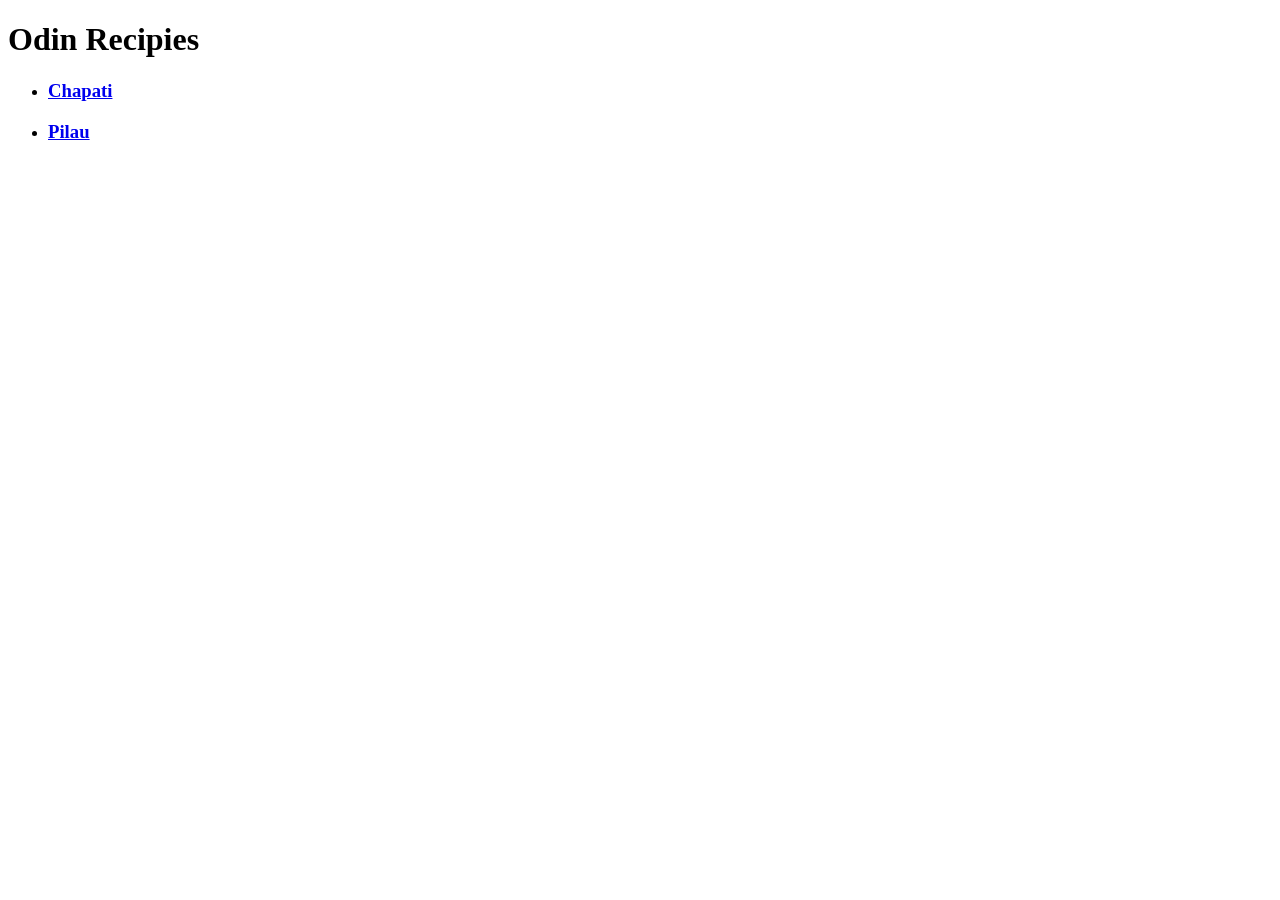
==== index.html @ b8ec8ea3 "Add Recipies folder, pilau and chapati" ====
<!DOCTYPE html>
<html lang="en">
<head>
    <meta charset="UTF-8">
    <meta name="viewport" content="width=device-width, initial-scale=1.0">
    <title>Document</title>
</head>
<body>
    <h1>Odin Recipies</h1>
    <ul>
        <li><h3><a href="recipes/chapati.html">Chapati</a></h3></li>
        <li><h3><a href="recipes/pilau.html">Pilau</a></h3></li>
    </ul>
    
</body>
</html>
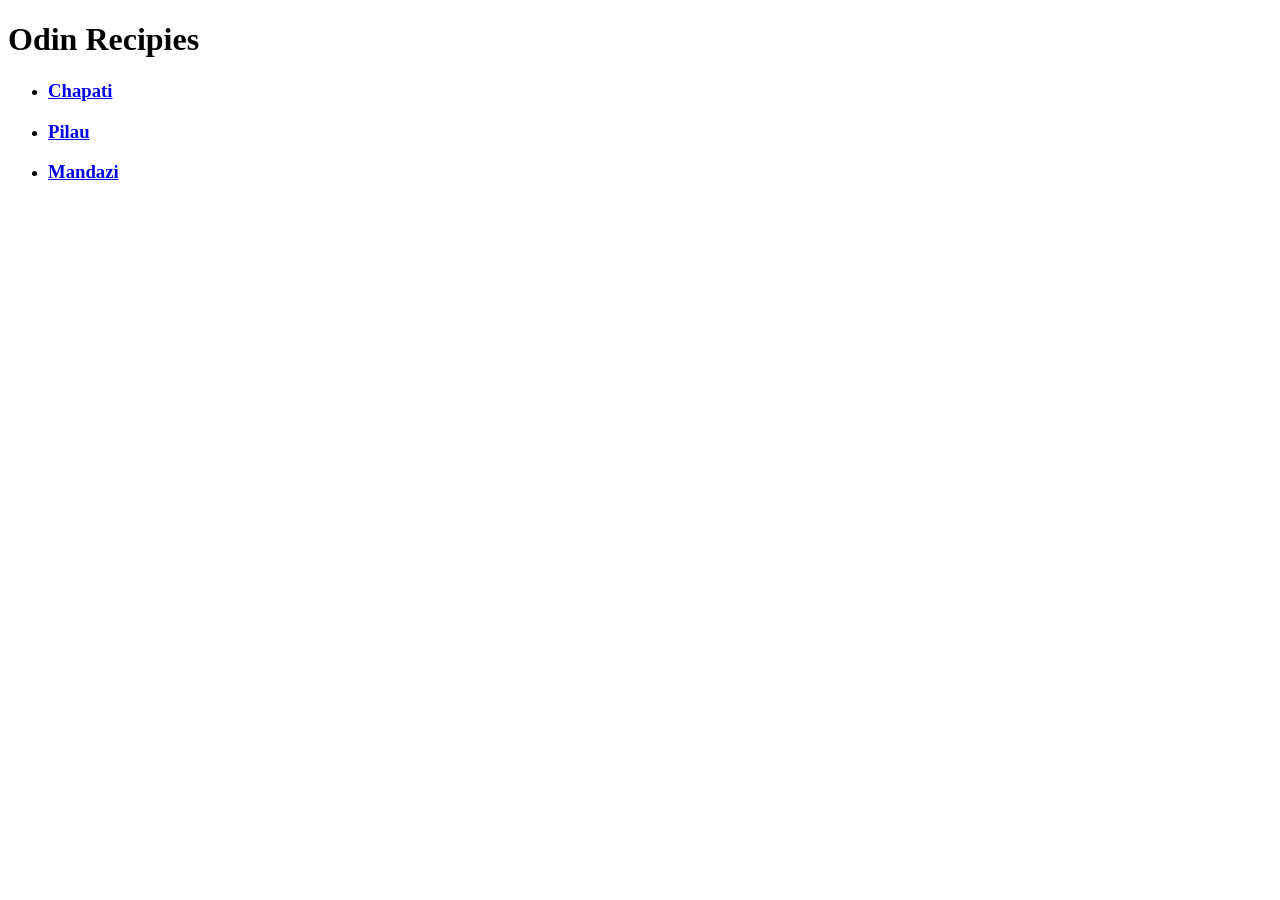
==== commit 87a9af0e: "Finish adding mandazi and pilau recipies finished the content in mandazi and recipies, also updated " ====
--- a/index.html
+++ b/index.html
@@ -10,6 +10,7 @@
     <ul>
         <li><h3><a href="recipes/chapati.html">Chapati</a></h3></li>
         <li><h3><a href="recipes/pilau.html">Pilau</a></h3></li>
+        <li><h3><a href="recipes/mandazi.html">Mandazi</a></h3></li>
     </ul>
     
 </body>
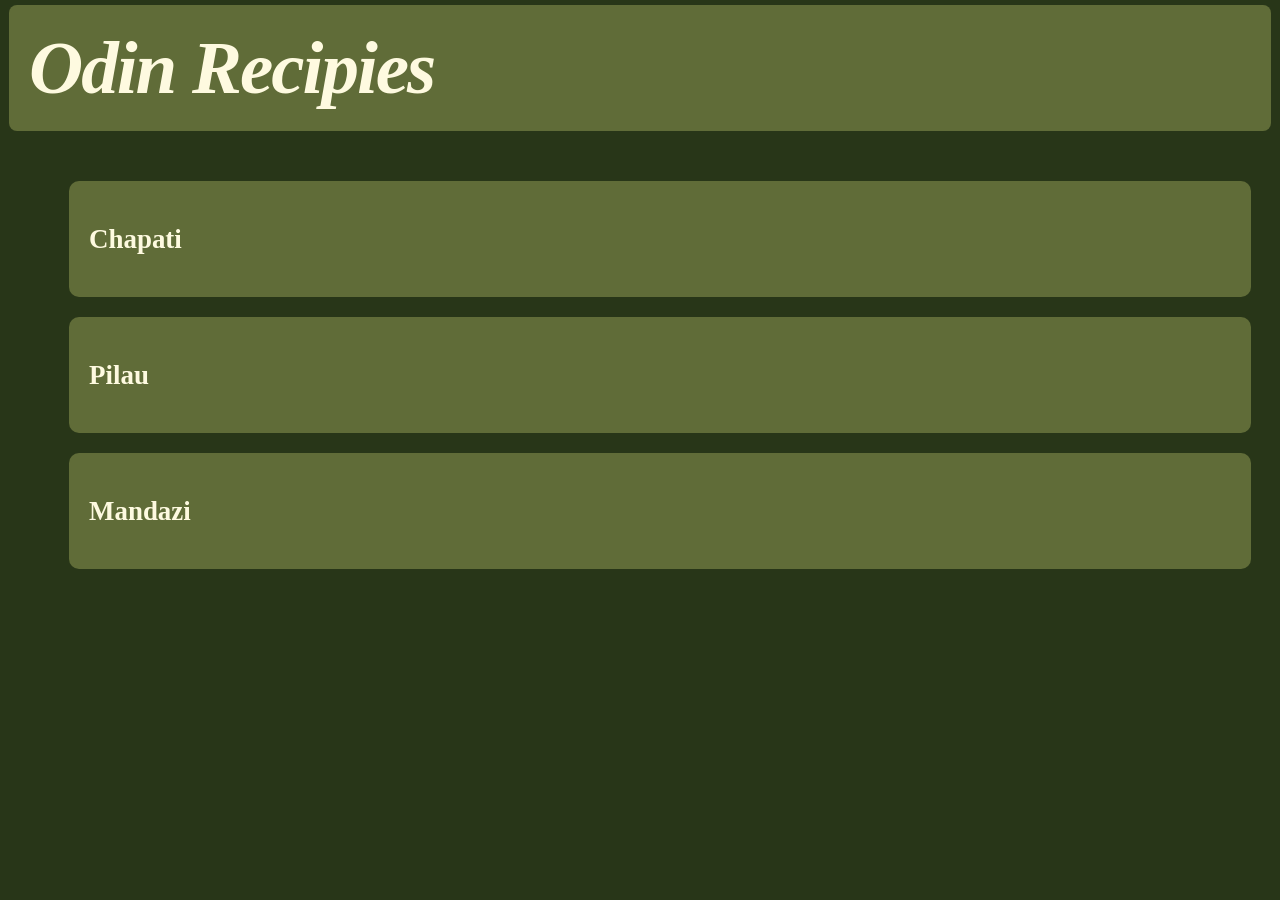
==== commit 991b7bb9: "add style.css and style homepage Added a style.css file and started styling the homepage" ====
--- a/index.html
+++ b/index.html
@@ -4,13 +4,14 @@
     <meta charset="UTF-8">
     <meta name="viewport" content="width=device-width, initial-scale=1.0">
     <title>Document</title>
+    <link rel="stylesheet" href="style.css">
 </head>
 <body>
-    <h1>Odin Recipies</h1>
+    <h1 class="heading">Odin Recipies</h1>
     <ul>
-        <li><h3><a href="recipes/chapati.html">Chapati</a></h3></li>
-        <li><h3><a href="recipes/pilau.html">Pilau</a></h3></li>
-        <li><h3><a href="recipes/mandazi.html">Mandazi</a></h3></li>
+        <li><h3><a id="chapati" href="recipes/chapati.html">Chapati</a></h3></li>
+        <li><h3><a id="pilau" href="recipes/pilau.html">Pilau</a></h3></li>
+        <li><h3><a id="mandazi" href="recipes/mandazi.html">Mandazi</a></h3></li>
     </ul>
     
 </body>
--- a/style.css
+++ b/style.css
@@ -0,0 +1,49 @@
+body
+{
+    background-color: #283618;
+    padding: 1px;
+}
+
+.heading
+{
+    font-size: 75px;
+    color: #fefae0;
+    font-style: italic;
+    letter-spacing: -2px;
+    font-family: garamond;
+
+    border-style: solid;
+    border: #283618;
+    border-radius: 8px;
+    margin-top: -4px;
+    background-color: #606c38;
+    padding: 20px;
+}
+
+li
+{
+    font-size: larger;
+    font-family: Gill Sans;
+    color: #fefae0;
+    font-style: normal;
+
+    background-color: #606C38;
+
+    padding: 20px;
+    margin: 20px;
+
+    border-style: solid;
+    border: #283618;
+    border-radius: 10px;
+
+    list-style: none;
+}
+
+#chapati, #mandazi, #pilau
+{
+    font-size: larger;
+    font-family: Tahoma;
+    color: #fefae0;
+    font-style: normal;
+    text-decoration: none;
+}
